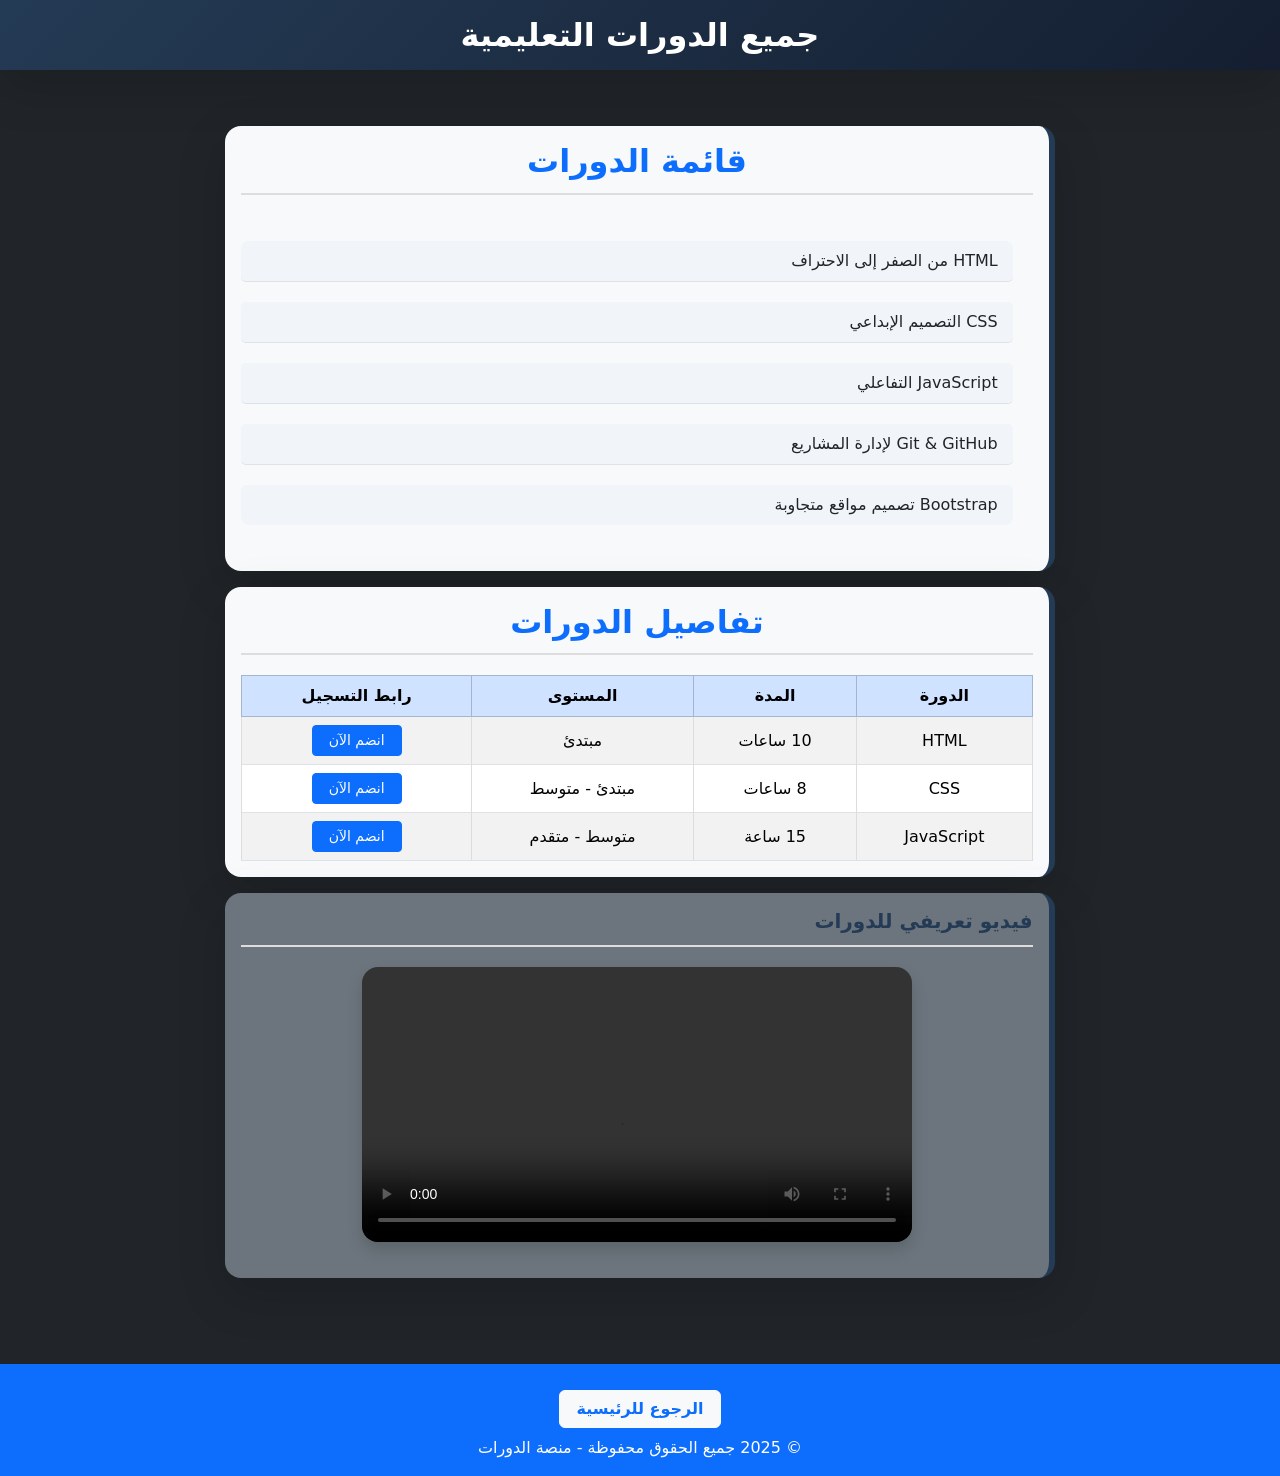
==== FinalHTMLProject_Rebuilt/courses/courses.html @ d2ab2682 "Bootstrap" ====
<!-- صفحة الدورات - محتوى ضخم -->
<!DOCTYPE html>
<html lang="ar" dir="rtl">
<head>
<link rel="stylesheet" href="style.css">
<link href="https://cdn.jsdelivr.net/npm/bootstrap@5.3.3/dist/css/bootstrap.min.css" rel="stylesheet">
    <meta charset="UTF-8">
    <title>الدورات المتاحة</title>
</head>
<body class="bg-dark text-light">

    <header class="header bg-primary text-white text-center py-3 shadow-lg">
        <h1 class="head fs-2 fw-bold mb-0">جميع الدورات التعليمية</h1>
    </header>

    <main class="m1 container col-lg-8 py-3">

        <section class="s1 bg-light text-dark p-3 rounded-4 shadow-lg mb-3">
            <h2 class="head2 text-primary fw-bold text-center mb-3">قائمة الدورات</h2>

            <ul class="order list-group list-group-flush rounded-3">
                <li class="text list-group-item fs-6 py-2">HTML من الصفر إلى الاحتراف</li>
                <li class="text list-group-item fs-6 py-2">CSS التصميم الإبداعي</li>
                <li class="text list-group-item fs-6 py-2">JavaScript التفاعلي</li>
                <li class="text list-group-item fs-6 py-2">Git & GitHub لإدارة المشاريع</li>
                <li class="text list-group-item fs-6 py-2">Bootstrap تصميم مواقع متجاوبة</li>
            </ul>
        </section>


        <section class="s2 bg-light text-dark p-3 rounded-4 shadow-lg mb-3">

            <h2 class="head3 text-primary fw-bold text-center mb-3">تفاصيل الدورات</h2>

            <table class="table table-striped table-hover table-bordered align-middle text-center mb-0" border="1" width="100%">

                <thead class="thead table-primary">
                    <tr class="tr1">
                        <th class="th py-2">الدورة</th>
                        <th class="th py-2">المدة</th>
                        <th class="th py-2">المستوى</th>
                        <th class="th py-2">رابط التسجيل</th>
                    </tr>
                </thead>

                <tbody class="tbody">

                    <tr class="tr2">
                        <td class="td py-2">HTML</td>
                        <td class="td py-2">10 ساعات</td>
                        <td class="td py-2">مبتدئ</td>
                        <td class="td py-2">
                            <a class="link btn btn-primary btn-sm px-3" href="#">انضم الآن</a>
                        </td>
                    </tr>

                    <tr class="tr3">
                        <td class="td py-2">CSS</td>
                        <td class="td py-2">8 ساعات</td>
                        <td class="td py-2">مبتدئ - متوسط</td>
                        <td class="td py-2">
                            <a class="link btn btn-primary btn-sm px-3" href="#">انضم الآن</a>
                        </td>
                    </tr>

                    <tr class="tr">
                        <td class="td py-2">JavaScript</td>
                        <td class="td py-2">15 ساعة</td>
                        <td class="td py-2">متوسط - متقدم</td>
                        <td class="td py-2">
                            <a class="link btn btn-primary btn-sm px-3" href="#">انضم الآن</a>
                        </td>
                    </tr>

                </tbody>
            </table>
        </section>


        <section class="s3 bg-secondary text-white p-3 rounded-4 shadow-lg text-center">

            <h2 class="head4 fs-5 fw-bold mb-3">فيديو تعريفي للدورات</h2>

            <video class="video img-fluid rounded-4 shadow" width="280" controls>
                <source class="linkVideo" src="../assest/video.mp4" type="video/mp4">
            </video>

        </section>

    </main>


    <footer class="foot bg-primary text-white text-center py-3 mt-3">

        <a class="link4 btn btn-light text-primary fw-bold px-3 mb-2" href="../index/index.html">
            الرجوع للرئيسية
        </a>

        <p class="paragraph mb-0">
            ©️ 2025 جميع الحقوق محفوظة - منصة الدورات
        </p>

    </footer>

</body>
</html>
---- FinalHTMLProject_Rebuilt/courses/style.css ----
/* إعدادات عامة */

body {
    margin: 0;
    font-family: Arial, sans-serif;
    background: #eef2f7;
    color: #222;
}


/* الهيدر */

.header {
    background: linear-gradient(135deg, #243b55, #141e30);
    padding: 35px;
    text-align: center;
}

.head {
    color: white;
    margin: 0;
}


/* المحتوى */

.m1 {
    width: 85%;
    max-width: 1000px;
    margin: 40px auto;
}


/* الأقسام */

.s1,
.s2,
.s3 {
    background: white;
    padding: 30px;
    margin-bottom: 30px;
    border-radius: 5px;
    border-right: 6px solid #243b55;
}


/* عناوين الأقسام */

.head2,
.head3,
.head4 {
    color: #243b55;
    text-align: right;
    border-bottom: 2px solid #ddd;
    padding-bottom: 12px;
}


/* قائمة الدورات */

.order {
    text-align: right;
    padding: 20px;
}

.order li {
    list-style: none;
    background: #f1f4f8;
    margin: 10px 0;
    padding: 15px;
    border-right: 4px solid #243b55;
    border-radius: 5px;
}

.order li:hover {
    background: #dfe6ee;
}


/* الجدول */

.table {
    width: 100%;
    border-collapse: collapse;
    margin-top: 20px;
    text-align: center;
}


/* رأس الجدول */

.tr1 {
    background-color: #243b55;
    color: white;
}

.th {
    padding: 16px;
}


/* خلايا الجدول */

.td {
    padding: 15px;
    border: 1px solid #ddd;
}


/* الصفوف */

.tr2:nth-child(even),
.tr3:nth-child(even),
.tr:nth-child(even) {
    background-color: #f5f7fa;
}

.tr2:hover,
.tr3:hover,
.tr:hover {
    background-color: #e3e9f0;
}


/* روابط التسجيل */

.link {
    color: #243b55;
    font-weight: bold;
    text-decoration: none;
}

.link:hover {
    color: #d35400;
}


/* الفيديو */

.video {
    display: block;
    width: 550px;
    max-width: 100%;
    margin: 20px auto;
    border-radius: 8px;
}


/* الفوتر */

.foot {
    background: #141e30;
    padding: 30px;
    text-align: center;
}

.link4 {
    color: white;
    text-decoration: none;
    margin: 10px;
}

.link4:hover {
    color: #d35400;
}


/* نص الفوتر */

.paragraph {
    color: white;
}


/* الجوال */

@media (max-width: 600px) {

    .m1 {
        width: 92%;
    }

    .s1,
    .s2,
    .s3 {
        padding: 20px;
    }

    .table {
        font-size: 13px;
    }

    .th,
    .td {
        padding: 8px;
    }

    .order {
        padding: 5px;
    }
}
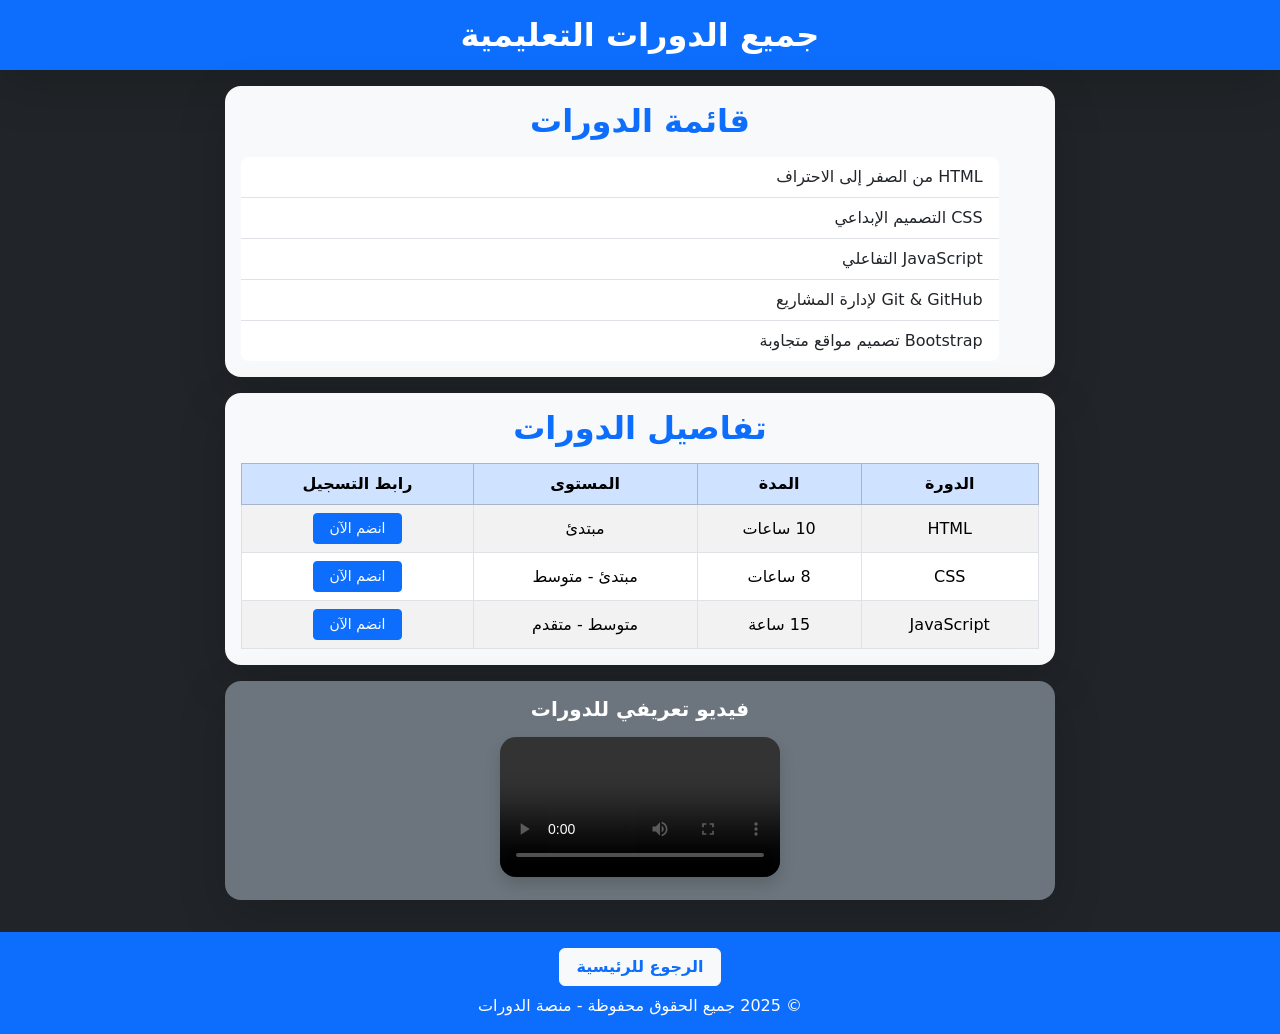
==== commit 596ea119: "update" ====
--- a/FinalHTMLProject_Rebuilt/courses/courses.html
+++ b/FinalHTMLProject_Rebuilt/courses/courses.html
@@ -2,8 +2,8 @@
 <!DOCTYPE html>
 <html lang="ar" dir="rtl">
 <head>
-<link rel="stylesheet" href="style.css">
 <link href="https://cdn.jsdelivr.net/npm/bootstrap@5.3.3/dist/css/bootstrap.min.css" rel="stylesheet">
+  <script src="https://cdn.jsdelivr.net/npm/bootstrap@5.3.3/dist/js/bootstrap.bundle.min.js"></script>
     <meta charset="UTF-8">
     <title>الدورات المتاحة</title>
 </head>
